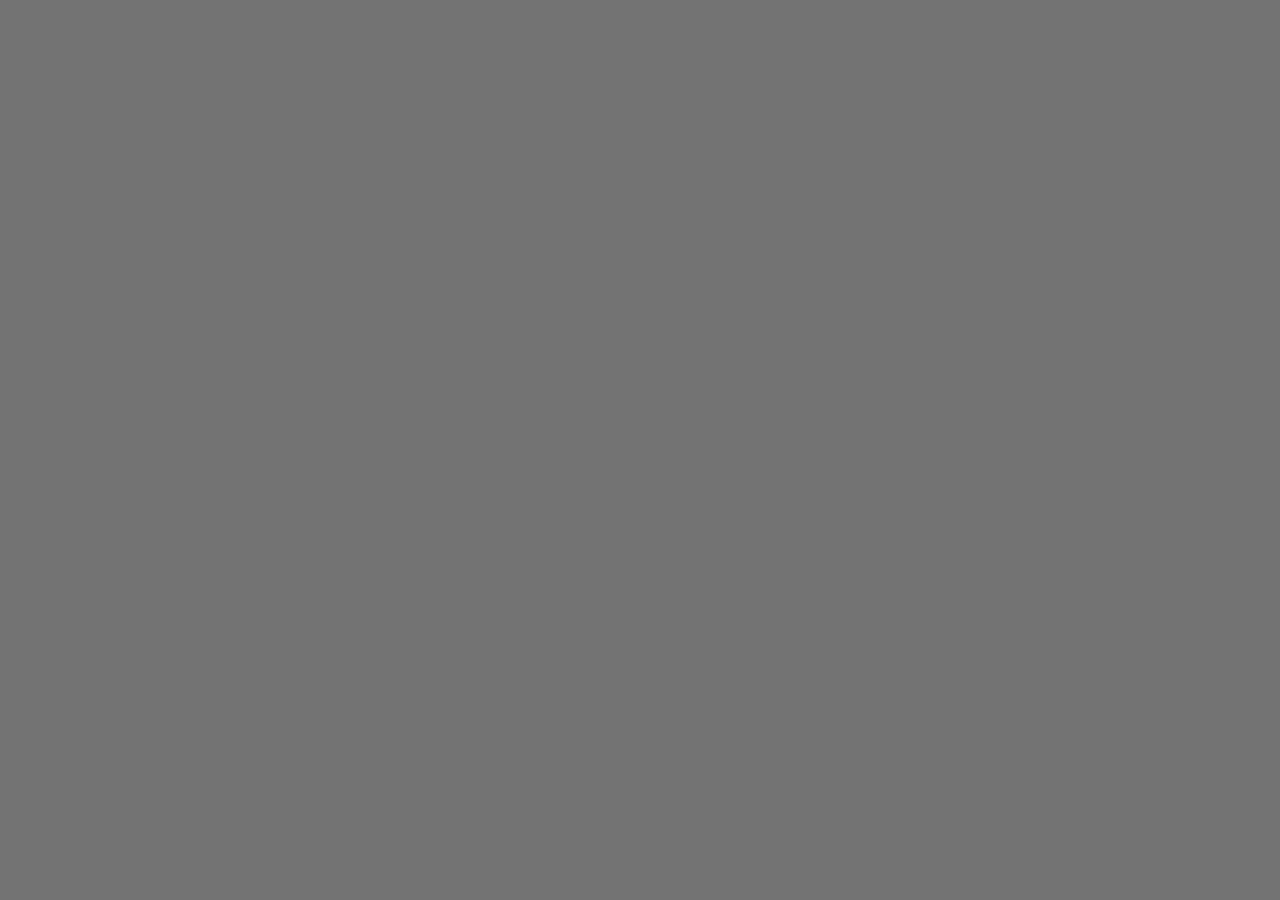
==== search.html @ 1d48b811 "Updated favorite button height" ====
<!DOCTYPE html>
<html lang="en">
<head>
    <meta charset="UTF-8">
    <meta name="viewport" content="width=device-width, initial-scale=1.0">
    <title>Document</title>
    <link rel="stylesheet" href="search.css" />

</head>
<body>
    <div class="video-bg">
        <video autoplay muted loop playsinline>
            <source src="vediomaker.mp4" type="video/mp4">
        </video>
        <div class="video-overlay"></div>
    </div>
    <script src="./script.js"></script>
    <div id="recipes"></div>
        
</body>
</html>
---- search.css ----
.video-bg {
    position: fixed;
    top: 0;
    left: 0;
    width: 100%;
    height: 100%;
    z-index: -1;
    overflow: hidden;
}


.video-bg video {
    width: 100%;
    height: 100%;
    object-fit: cover;   
    opacity: 0.35;       
}


.video-overlay {
    position: absolute;
    top: 0;
    right: 0;
    bottom: 0;
    left: 0;

    background: rgba(0, 0, 0, 0.55);
}
.par {
    background: rgba(255, 255, 255, 0.9);
    padding: 15px;
    margin: 20px;
    border-radius: 15px;
    width: 500px;
    
    box-shadow: 0 8px 20px rgba(0,0,0,0.2);
    
    transition: transform 0.3s ease;
}
.par:hover {
    transform: scale(1.05);
}
.par h5 {
    font-size: 18px;
    margin-bottom: 10px;
}

.par p {
    font-size: 14px;
    color: white;
}
#recipes {
    display: flex;
    flex-wrap: wrap;
    justify-content: center;
}
.par img {
    width: 100%;
    border-radius: 10px;
    margin-bottom: 10px;
}
body {
    color: white;
    font-family: Arial, sans-serif;
}

.par {
    background: rgba(0, 0, 0, 0.6);
    color: white;
}
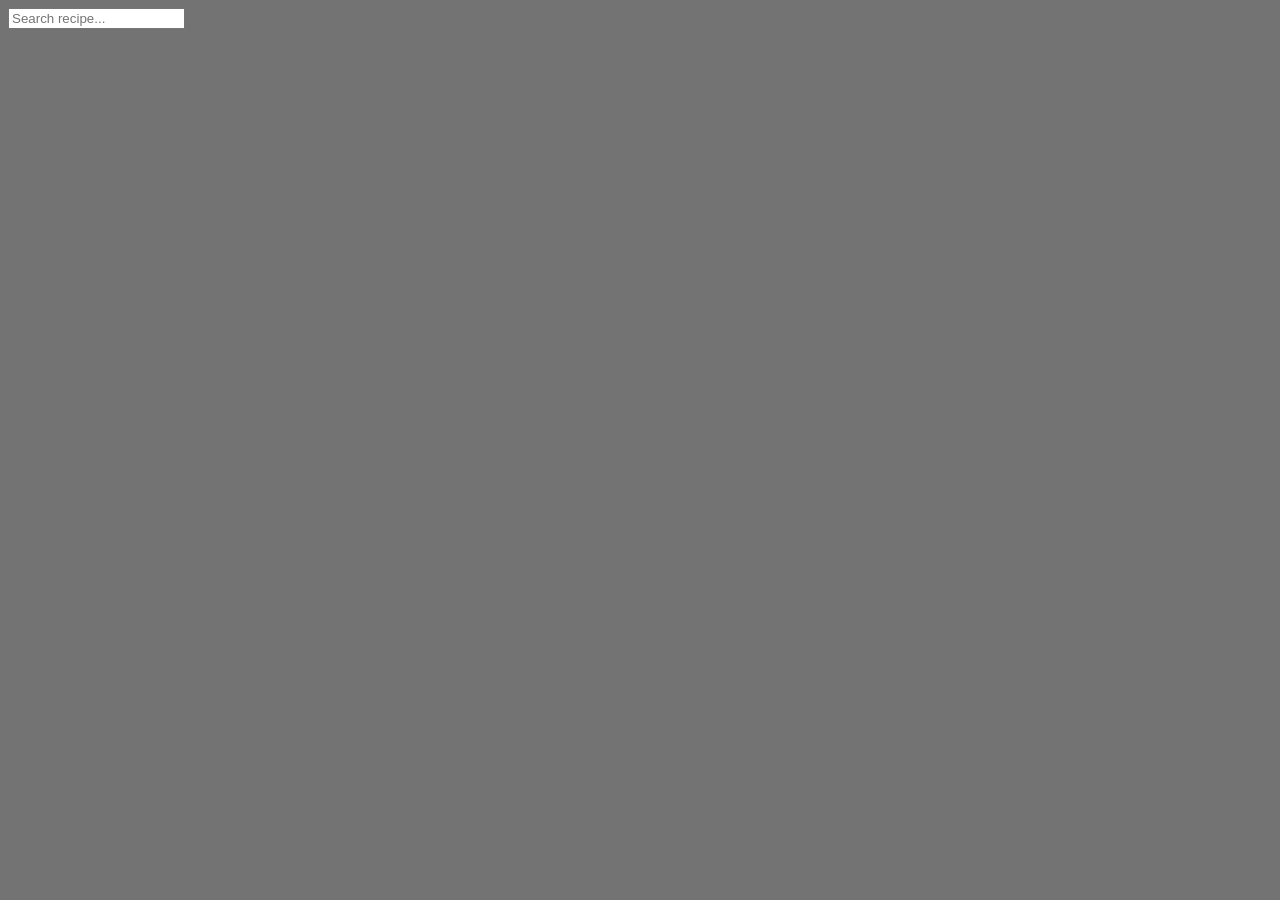
==== commit 4ca7ac30: "those features commit" ====
--- a/search.html
+++ b/search.html
@@ -8,6 +8,12 @@
 
 </head>
 <body>
+    <input 
+  type="text" 
+  id="searchBox" 
+  placeholder="Search recipe..." 
+/>
+   
     <div class="video-bg">
         <video autoplay muted loop playsinline>
             <source src="vediomaker.mp4" type="video/mp4">
--- a/search.css
+++ b/search.css
@@ -67,4 +67,4 @@
 .par {
     background: rgba(0, 0, 0, 0.6);
     color: white;
-}
+} 
